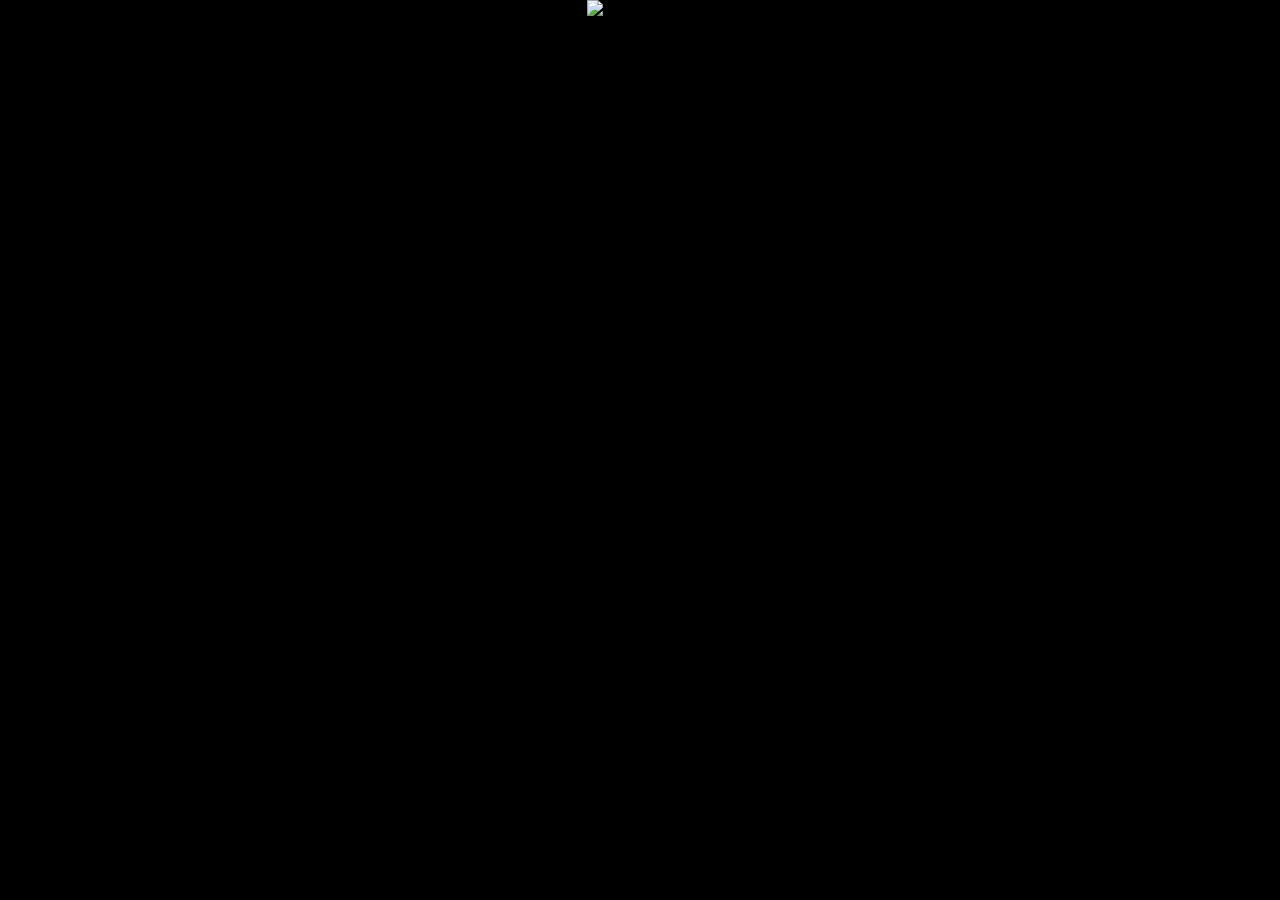
==== detail.html @ 26365606 "2024-05-02_19:08" ====
<!DOCTYPE html>
<html lang="en">

<head>
    <meta charset="UTF-8">
    <meta http-equiv="X-UA-Compatible" content="IE=edge">
    <meta name="viewport" content="width=device-width, initial-scale=1.0">
    <link
    rel="shortcut icon"
    href="assets/popcorn.png"
  />
    <title>MOVIE LIST</title>
    <link href="https://cdn.jsdelivr.net/npm/bootstrap@5.0.2/dist/css/bootstrap.min.css" rel="stylesheet"
        integrity="sha384-EVSTQN3/azprG1Anm3QDgpJLIm9Nao0Yz1ztcQTwFspd3yD65VohhpuuCOmLASjC" crossorigin="anonymous">


    <link rel="stylesheet" href="style.css" />

</head>

<body>
    <header>
        <div class="header-container">
            <img src="assets/title-main.png" alt="Header Image" class="header-image">
        </div>
    </header>

    <div id="movie_detail"></div>
    <script src="new_test.js"></script>

</body>

</html>
---- style.css ----
body {
  background-color: black;
  margin: 0;
  padding: 0;
}

.header-container {
  background-color: black;
  text-align: center;
}

/* Style for the header image */
.header-image {
  display: inline-block;
  max-width: 35%;
  height: auto;
}


.search {
  display: flex;
  justify-content: center;
  align-items: center;
  margin-top: 20px;
  margin-bottom: 20px;
}

#search-input {
  width: 300px;
  height: 38px;
}

#search-button {
  margin-left: 10px;
  border-radius: 0px;
}

#movie_container {
  display: flex;
  flex-wrap: wrap;
  justify-content: flex-start;
  padding: 30px;
}

.movie-card {
  width: calc(25% - 20px);
  height: 675px;
  padding: 10px;
  margin: 10px 10px 10px 10px;
  display: flex;
  /* Use flexbox layout */
  flex-direction: column;
  /* Arrange child elements vertically */
  border: 1px solid rgb(255, 64, 6);
  box-sizing: border-box;
  border-radius: 5px;
  background-color: white;
}

.movie-ir {
  width: calc(100% - 20px);
  height: 675px;
  padding: 10px;
  margin: 10px 10px 10px 10px;
  /* display: flex; */
  /* Use flexbox layout */
  flex-direction: column;
  /* Arrange child elements vertically */
  border: 1px solid rgb(255, 64, 6);
  box-sizing: border-box;
  border-radius: 5px;
  background-color: white;
}

.movie-info {
  display: flex;
}

/* Adjust layout for smaller screens */
@media screen and (max-width: 768px) {
  .movie-card {
    width: calc(33.33% - 20px);
    /* Show 3 movie cards per row for screens <= 768px */
  }
}

/* Further adjustments for even smaller screens */
@media screen and (max-width: 480px) {
  .movie-card {
    width: calc(50% - 20px);
    /* Show 2 movie cards per row for screens <= 480px */
  }
}

.movie-poster {
  width: 100%;
  height: auto;
  margin-bottom: 10px;
}

.title {
  margin: 10px auto 5px auto;
  display: flex;
  flex-direction: column;
  align-items: center;
  justify-content: center;
  text-align: center;
  font-size: calc(9px + 1vw);
  /* Adjust font size using viewport width */
  font-weight: bold;
}

.overview {
  font-size: calc(8px + 0.5vw);
  overflow-y: auto;
  flex: 1;
  /* Allow the overview section to expand to fill available space */
  margin-bottom: 15px;
}

.vote-average {
  font-size: calc(8px + 0.5vw);
  margin-bottom: 15px;
  align-items: center;
  justify-content: center;
  text-align: center;
  color: grey;
}
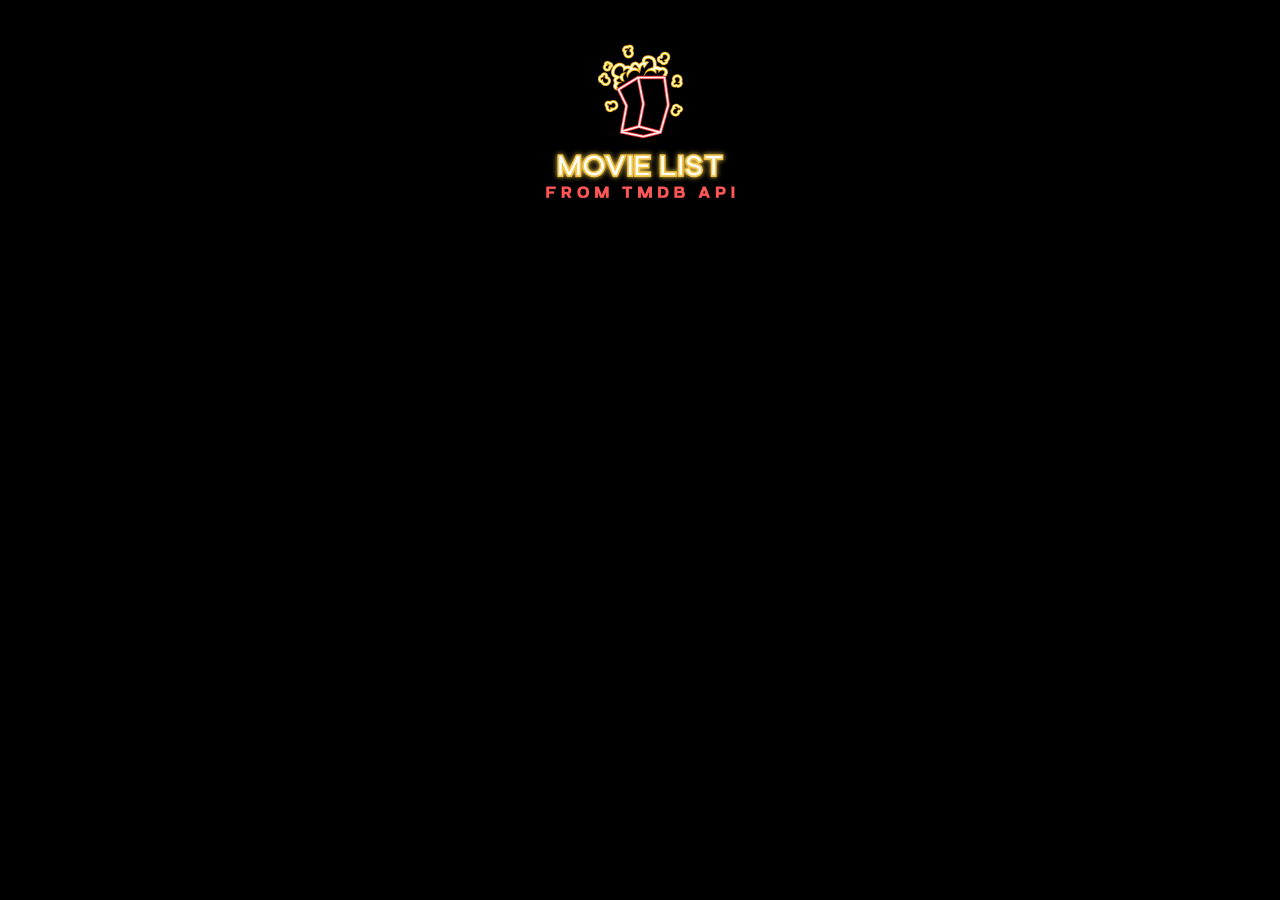
==== commit 68226ff6: "2024-05-03_19:12" ====
--- a/detail.html
+++ b/detail.html
@@ -5,17 +5,11 @@
     <meta charset="UTF-8">
     <meta http-equiv="X-UA-Compatible" content="IE=edge">
     <meta name="viewport" content="width=device-width, initial-scale=1.0">
-    <link
-    rel="shortcut icon"
-    href="assets/popcorn.png"
-  />
+    <link rel="shortcut icon" href="assets/popcorn.png" />
     <title>MOVIE LIST</title>
     <link href="https://cdn.jsdelivr.net/npm/bootstrap@5.0.2/dist/css/bootstrap.min.css" rel="stylesheet"
         integrity="sha384-EVSTQN3/azprG1Anm3QDgpJLIm9Nao0Yz1ztcQTwFspd3yD65VohhpuuCOmLASjC" crossorigin="anonymous">
-
-
     <link rel="stylesheet" href="style.css" />
-
 </head>
 
 <body>
@@ -25,8 +19,8 @@
         </div>
     </header>
 
-    <div id="movie_detail"></div>
-    <script src="new_test.js"></script>
+    <div id="movie-detail"></div>
+    <script type="module" src="detail.js"></script>
 
 </body>
 
--- a/style.css
+++ b/style.css
@@ -1,7 +1,8 @@
+@import url('https://fonts.googleapis.com/css2?family=Inter&display=swap');
+
 body {
   background-color: black;
-  margin: 0;
-  padding: 0;
+  font-family: 'Inter', sans-serif;
 }
 
 .header-container {
@@ -9,67 +10,71 @@
   text-align: center;
 }
 
-/* Style for the header image */
 .header-image {
   display: inline-block;
-  max-width: 35%;
+  align-items: center;
+  justify-content: center;
+  max-width: 27%;
   height: auto;
 }
 
-
 .search {
   display: flex;
+  align-items: center;
   justify-content: center;
-  align-items: center;
-  margin-top: 20px;
-  margin-bottom: 20px;
+  margin-top: 20px
 }
 
 #search-input {
-  width: 300px;
-  height: 38px;
+  width: 230px;
+  height: 35px;
+  background-color: rgb(44, 44, 44);
+  box-sizing: border-box;
+  border: 1px ridge rgb(0, 0, 0);
+  color: white;
 }
 
 #search-button {
-  margin-left: 10px;
-  border-radius: 0px;
+  background-color: transparent;
+  border: none;
+  padding-left: 10px;
+}
+
+#search-button img {
+  width: 28px;
+  height: auto;
+  border: 1px solid black;
+  /* Add a border for visualization */
+  transition: transform 0.2s ease;
 }
 
 #movie_container {
   display: flex;
   flex-wrap: wrap;
-  justify-content: flex-start;
+  justify-content: space-around;
   padding: 30px;
 }
 
 .movie-card {
-  width: calc(25% - 20px);
-  height: 675px;
-  padding: 10px;
-  margin: 10px 10px 10px 10px;
+  width: calc(23% - 20px);
+  height: auto;
+  padding: 5px;
+  margin: 25px 15px 15px 15px;
   display: flex;
   /* Use flexbox layout */
   flex-direction: column;
   /* Arrange child elements vertically */
-  border: 1px solid rgb(255, 64, 6);
   box-sizing: border-box;
   border-radius: 5px;
-  background-color: white;
+  background-color: rgb(44, 44, 44);
+  color: white;
+  transition: transform 0.2s ease;
+  /* Add transition effect */
 }
 
-.movie-ir {
-  width: calc(100% - 20px);
-  height: 675px;
-  padding: 10px;
-  margin: 10px 10px 10px 10px;
-  /* display: flex; */
-  /* Use flexbox layout */
-  flex-direction: column;
-  /* Arrange child elements vertically */
-  border: 1px solid rgb(255, 64, 6);
-  box-sizing: border-box;
-  border-radius: 5px;
-  background-color: white;
+.movie-card:hover {
+  transform: scale(1.05);
+  /* Scale up the image on hover */
 }
 
 .movie-info {
@@ -91,38 +96,79 @@
     /* Show 2 movie cards per row for screens <= 480px */
   }
 }
-
 .movie-poster {
-  width: 100%;
-  height: auto;
-  margin-bottom: 10px;
+  width: auto;
+  height: 100%;
 }
 
 .title {
-  margin: 10px auto 5px auto;
   display: flex;
   flex-direction: column;
   align-items: center;
   justify-content: center;
   text-align: center;
-  font-size: calc(9px + 1vw);
-  /* Adjust font size using viewport width */
+  font-size: calc(2.3px + 1vw);
+  margin-top: 13px;
+}
+
+.card-title {
   font-weight: bold;
 }
 
-.overview {
-  font-size: calc(8px + 0.5vw);
-  overflow-y: auto;
-  flex: 1;
-  /* Allow the overview section to expand to fill available space */
-  margin-bottom: 15px;
+.card {
+  width: calc(100% - 20px);
+  padding: 10px;
+  margin: 10px 10px 10px 10px;
+  /* display: flex; */
+  /* Use flexbox layout */
+  flex-direction: column;
+  /* Arrange child elements vertically */
+  border: 1px solid rgb(255, 64, 6);
+  box-sizing: border-box;
+  border-radius: 5px;
+  background-color: white;
 }
 
-.vote-average {
-  font-size: calc(8px + 0.5vw);
-  margin-bottom: 15px;
-  align-items: center;
-  justify-content: center;
-  text-align: center;
-  color: grey;
+.btn {
+  width: calc(100% - 20px);
+  margin: 10px;
+}
+
+.login {
+  width: calc(100% - 20px);
+  background-color: aquamarine;
+  margin: 10px;
+}
+
+.IP {
+  display: flex;
+  flex-wrap: wrap;
+  flex: 1 0 25%; /* 4개의 아이템이 가로로 배열되도록 설정 */
+  padding: 0 5px; /* 각 아이템 간의 간격 설정 */
+}
+
+.prevID {
+  font-weight: bold;
+  margin: 10px;
+}
+
+.ID {
+  margin: 10px;
+}
+
+.prevPW {
+  font-weight: bold;
+  margin: 10px;
+}
+
+.PW {
+  margin: 10px;
+}
+
+.RV {
+  width: calc(100% - 20px);
+  height: 50px;
+  margin: 10px;
+  display: flex;
+  flex-wrap: wrap;
 }